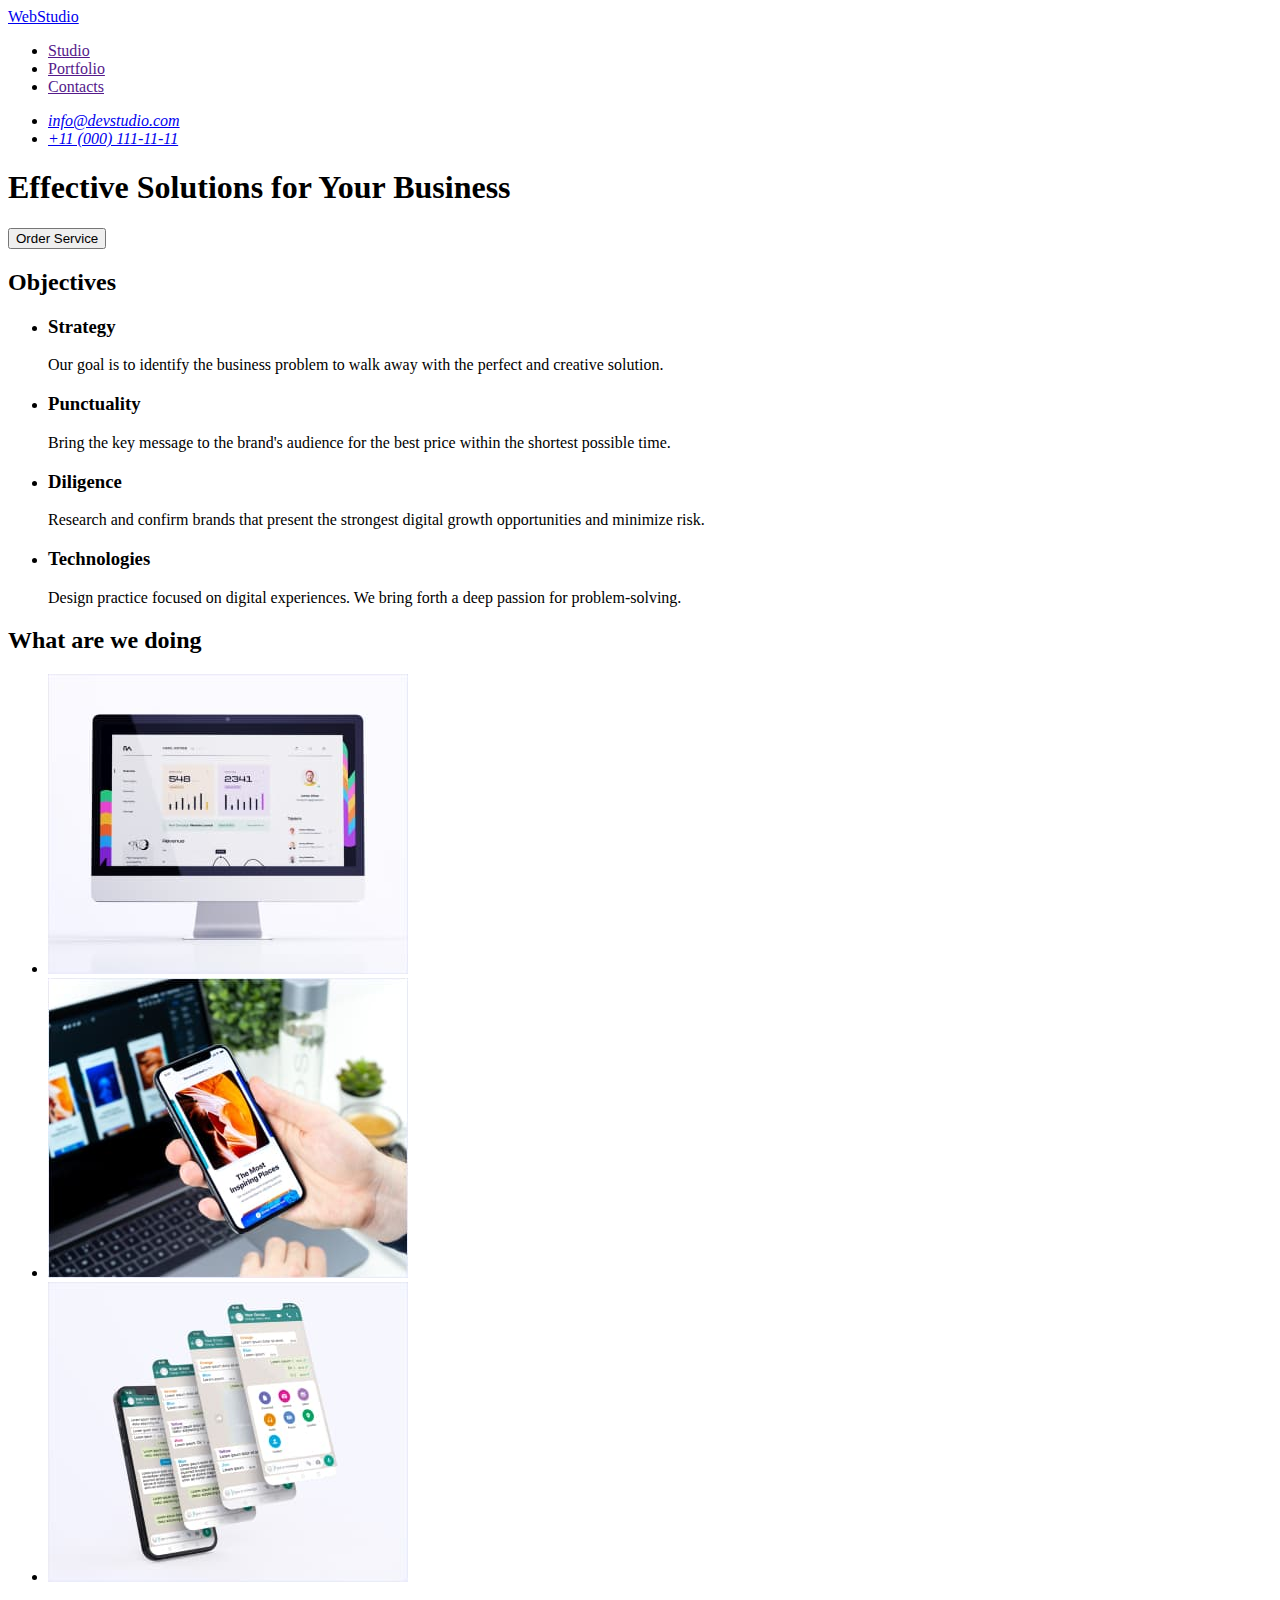
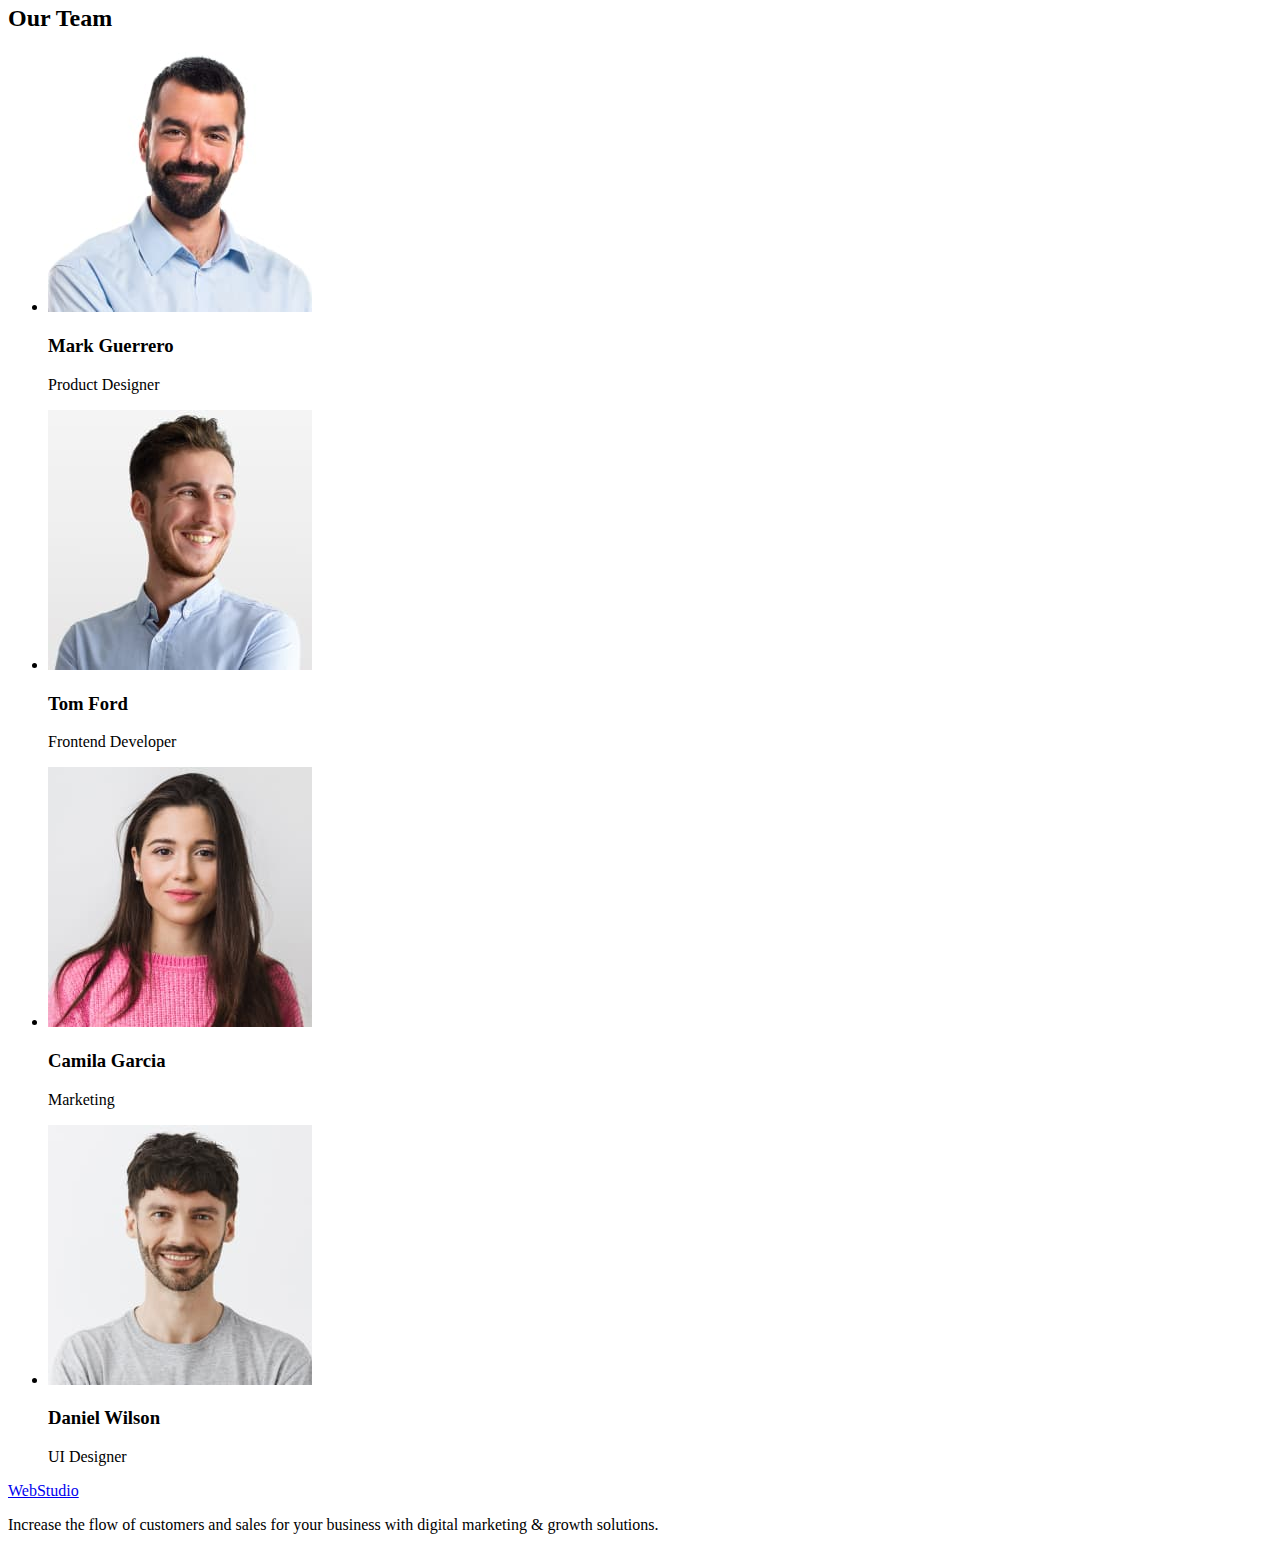
==== index.html @ 5e226cf8 "Initial commit" ====
<!DOCTYPE html>
<html lang="en">
<head>
    <meta charset="UTF-8">
    <meta http-equiv="X-UA-Compatible" content="IE=edge">
    <meta name="viewport" content="width=device-width, initial-scale=1.0">
    <title>Document</title>
</head>
<body>
  <header>
    <nav>
        <a href="./index.html">WebStudio</a>
        <ul>
        <li><a href="">Studio</a></li>
        <li><a href="">Portfolio</a></li>
        <li><a href="">Contacts</a></li>
        </ul>
    </nav>
    <address>
    <ul>
        <li><a href="mailto:info@devstudio.com">info@devstudio.com</a></li>
        <li><a href="tel:+110001111111">+11 (000) 111-11-11</a></li>
    </ul>
    </address>
  </header>  
  <main>
        <section>
            <h1>Effective Solutions
                for Your Business</h1>
                <button type="button">Order Service</button>
        </section>
        <section>
            <h2>Objectives</h2>
            <ul>
                <li><h3>Strategy</h3><p>Our goal is to identify the business problem to walk away with the perfect and creative solution. </p></li>
                <li><h3>Punctuality</h3><p>Bring the key message to the brand's audience for the best price within the shortest possible time.</p></li>
                <li><h3>Diligence</h3><p>Research and confirm brands that present the strongest digital growth opportunities and minimize risk.</p></li>
                <li><h3>Technologies</h3><p>Design practice focused on digital experiences. We bring forth a deep passion for problem-solving.</p></li>
            </ul>
        </section>
        <section>
            <h2>What are we doing</h2>
            <ul>
                <li><img src="./images/Photo1.jpg" alt="Photo PC" width="360"></li>
                <li><img src="./images/Photo2.jpg" alt="Massager" width="360"></li>
                <li><img src="./images/Photo3.jpg" alt="Program" width="360"></li>
            </ul>
        </section>
        <section>
            <h2>Our Team</h2>
            <ul>
                <li><img src="./images/Photo_team1.jpg" alt="Photo Mark Guerrero" width="264"><h3>Mark Guerrero</h3><p>Product Designer</p></li>
                <li><img src="./images/Photo_team2.jpg" alt="Photo Tom Ford" width="264"><h3>Tom Ford</h3><p>Frontend Developer</p></li>
                <li><img src="./images/Photo_team3.jpg" alt="Photo Camila Garcia" width="264"><h3>Camila Garcia</h3><p>Marketing</p></li>
                <li><img src="./images/Photo_team4.jpg" alt="Photo Daniel Wilson" width="264"><h3>Daniel Wilson</h3><p>UI Designer</p></li>
            </ul>
        </section>
  </main>
  <footer>
    <a href="./index.html">WebStudio</a>
    <p>Increase the flow of customers and sales for your business with digital marketing & growth solutions.</p>
  </footer>
</body>
</html>
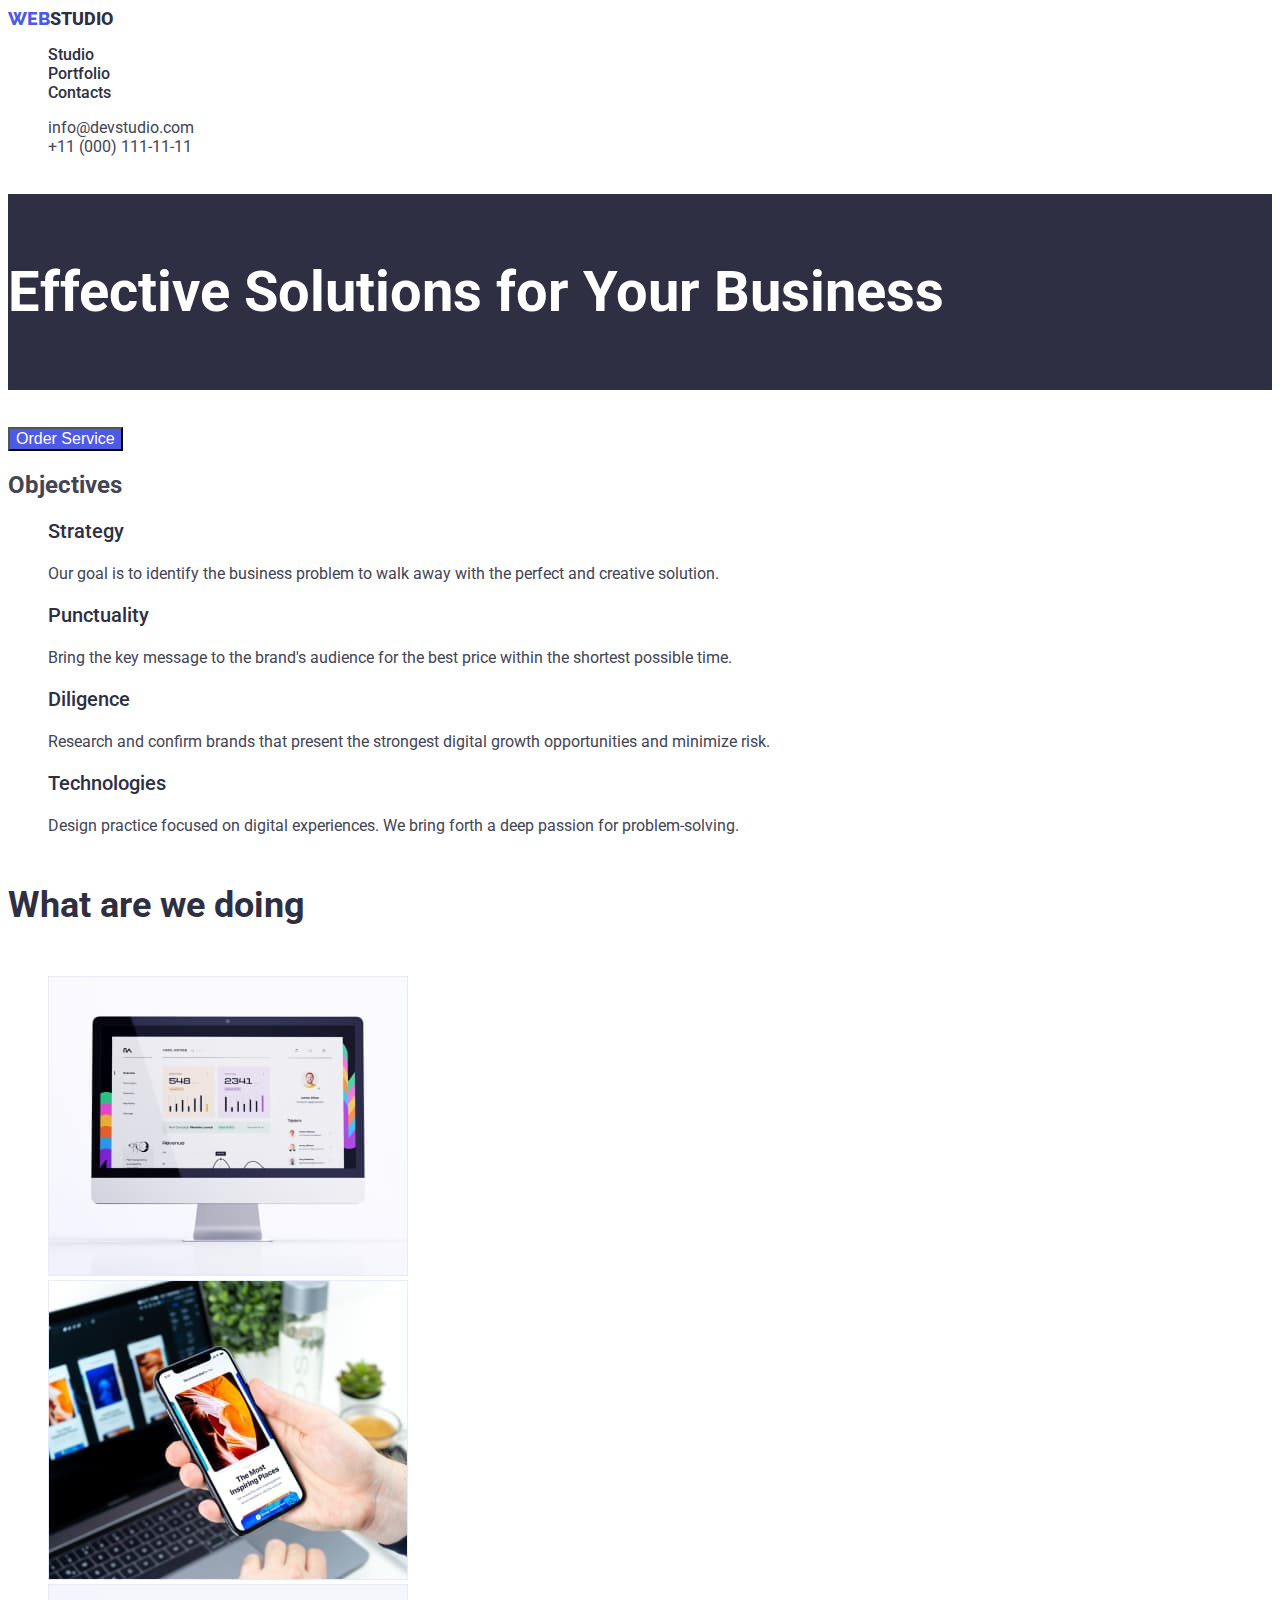
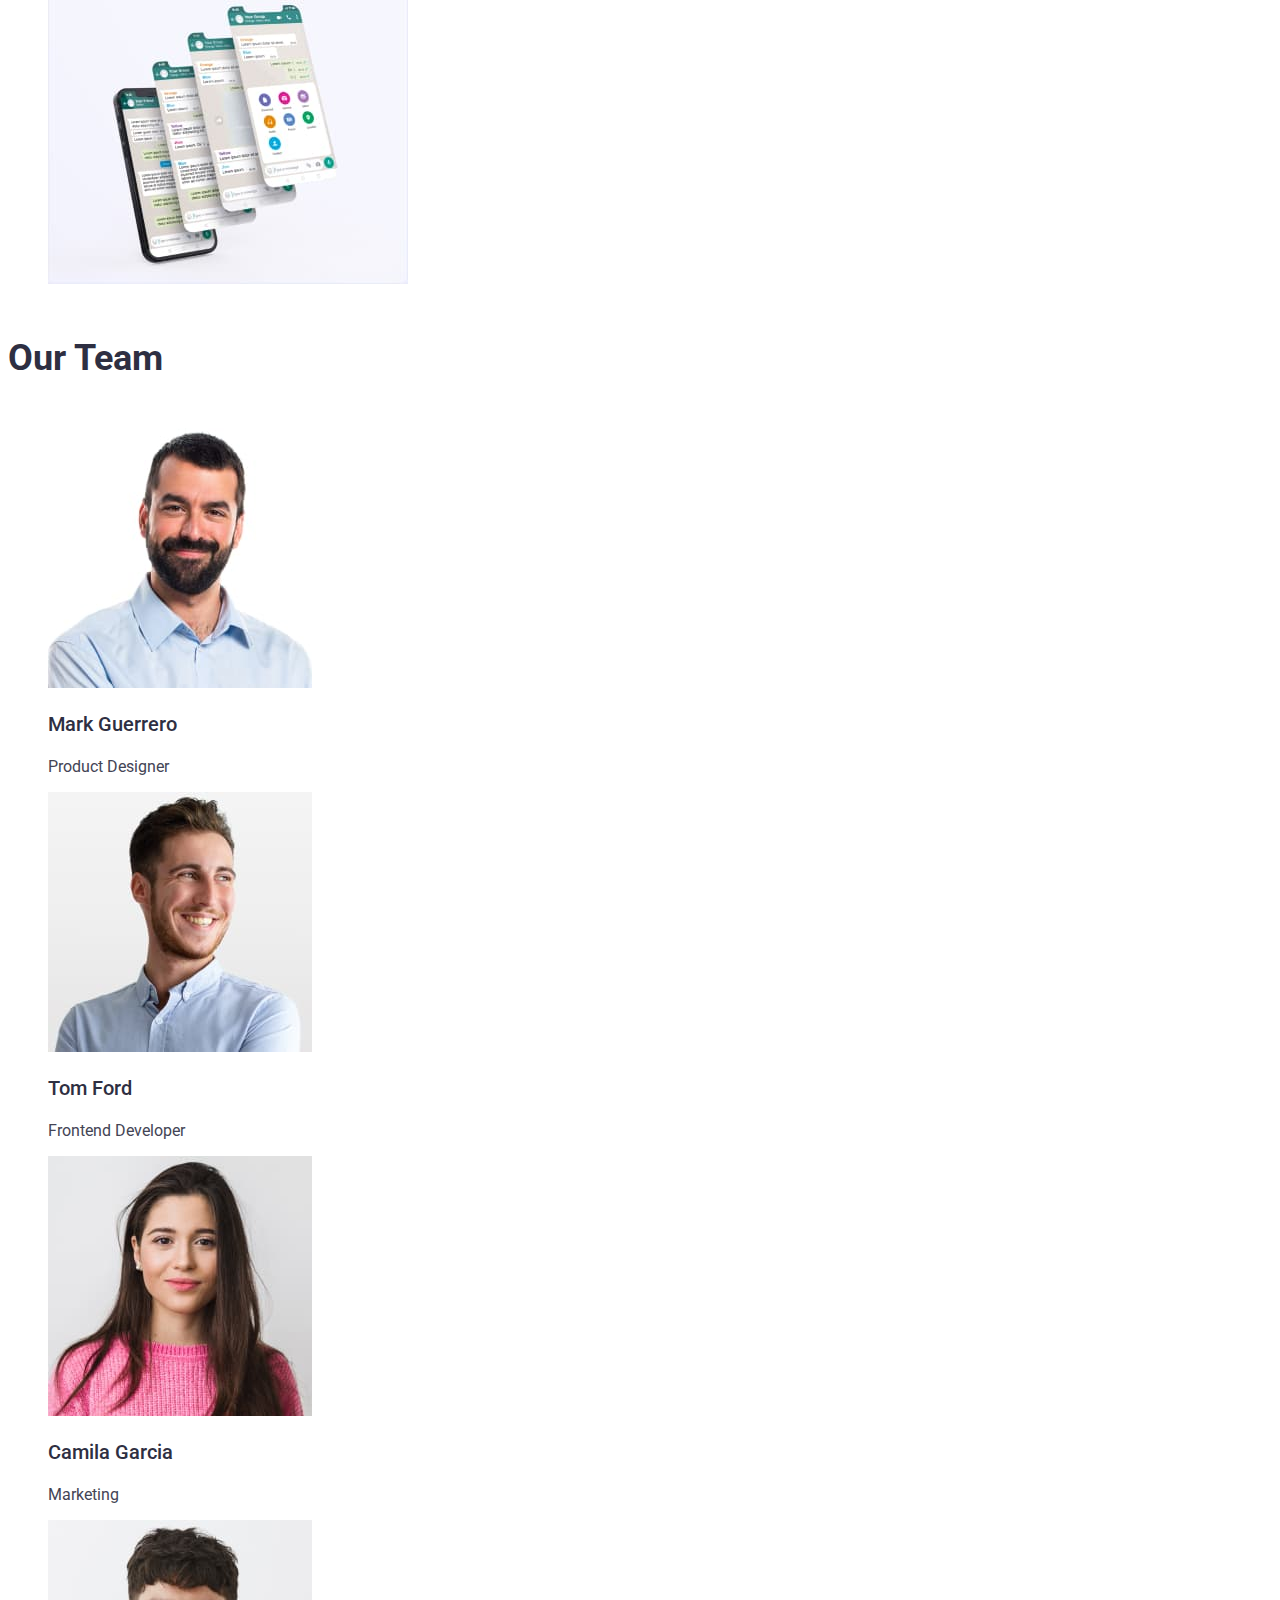
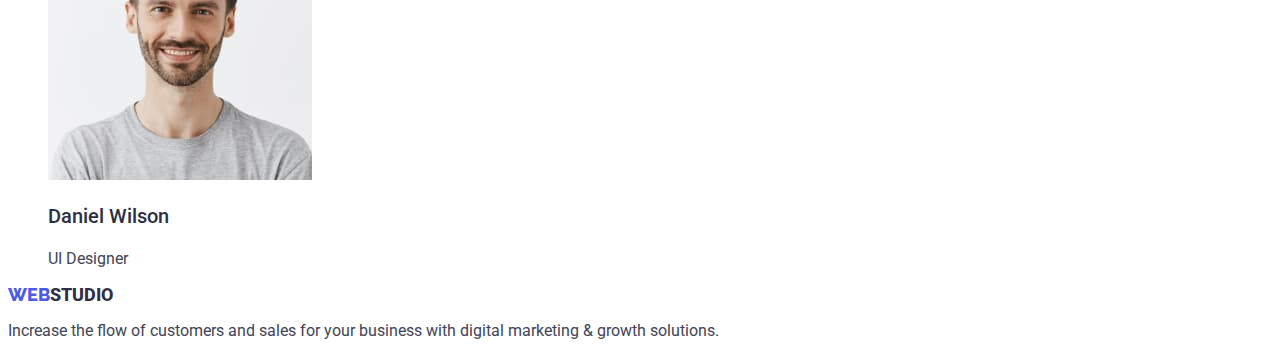
==== commit ca98c2d7: "Page styling" ====
--- a/index.html
+++ b/index.html
@@ -5,19 +5,29 @@
     <meta http-equiv="X-UA-Compatible" content="IE=edge">
     <meta name="viewport" content="width=device-width, initial-scale=1.0">
     <title>Document</title>
+
+    <link rel="stylesheet" href="./css/styles.css">
+    <!-- Шрифт -->
+        <link rel="preconnect" href="https://fonts.googleapis.com">
+        <link rel="preconnect" href="https://fonts.gstatic.com" crossorigin>
+        <link href="https://fonts.googleapis.com/css2?family=Roboto:wght@400;500;700;900&display=swap" rel="stylesheet">
+
+        <link rel="preconnect" href="https://fonts.googleapis.com">
+        <link rel="preconnect" href="https://fonts.gstatic.com" crossorigin>
+        <link href="https://fonts.googleapis.com/css2?family=Raleway:wght@800&display=swap" rel="stylesheet">
 </head>
 <body>
   <header>
     <nav>
-        <a href="./index.html">WebStudio</a>
-        <ul>
-        <li><a href="">Studio</a></li>
-        <li><a href="">Portfolio</a></li>
+        <a href="./index.html" class="all-logo"><span class="logo">Web</span>Studio</a>
+        <ul class="nav">
+        <li><a href="./index.html">Studio</a></li>
+        <li><a href="./portfolio.html">Portfolio</a></li>
         <li><a href="">Contacts</a></li>
         </ul>
     </nav>
     <address>
-    <ul>
+    <ul class="contact">
         <li><a href="mailto:info@devstudio.com">info@devstudio.com</a></li>
         <li><a href="tel:+110001111111">+11 (000) 111-11-11</a></li>
     </ul>
@@ -27,18 +37,18 @@
         <section>
             <h1>Effective Solutions
                 for Your Business</h1>
-                <button type="button">Order Service</button>
+                <button type="button" class="button-order">Order Service</button>
         </section>
         <section>
             <h2>Objectives</h2>
-            <ul>
+            <ul class="objectives">
                 <li><h3>Strategy</h3><p>Our goal is to identify the business problem to walk away with the perfect and creative solution. </p></li>
                 <li><h3>Punctuality</h3><p>Bring the key message to the brand's audience for the best price within the shortest possible time.</p></li>
                 <li><h3>Diligence</h3><p>Research and confirm brands that present the strongest digital growth opportunities and minimize risk.</p></li>
                 <li><h3>Technologies</h3><p>Design practice focused on digital experiences. We bring forth a deep passion for problem-solving.</p></li>
             </ul>
         </section>
-        <section>
+        <section class="doing">
             <h2>What are we doing</h2>
             <ul>
                 <li><img src="./images/Photo1.jpg" alt="Photo PC" width="360"></li>
@@ -46,7 +56,7 @@
                 <li><img src="./images/Photo3.jpg" alt="Program" width="360"></li>
             </ul>
         </section>
-        <section>
+        <section class="team">
             <h2>Our Team</h2>
             <ul>
                 <li><img src="./images/Photo_team1.jpg" alt="Photo Mark Guerrero" width="264"><h3>Mark Guerrero</h3><p>Product Designer</p></li>
@@ -57,7 +67,7 @@
         </section>
   </main>
   <footer>
-    <a href="./index.html">WebStudio</a>
+    <a href="./index.html" class="all-logo"><span class="logo">Web</span>Studio</a>
     <p>Increase the flow of customers and sales for your business with digital marketing & growth solutions.</p>
   </footer>
 </body>
--- a/css/styles.css
+++ b/css/styles.css
@@ -0,0 +1,135 @@
+body{
+    font-family: 'Roboto', sans-serif;
+    color: var(--text-color);
+    font-size: 16px;
+}
+:root{
+    --title-color: #2E2F42;
+    --text-color:#434455;
+    --accent-color:#4D5AE5;
+    --hoveraccent-color:#404BBF;
+    --textfont:'Raleway', sans-serif; 
+}
+
+
+
+/* header */
+.all-logo{
+    font-size: 24px;
+    color: var(--title-color);
+    text-decoration: none;
+    text-transform: uppercase;
+    font-weight: 800;
+    font-size: 18px;
+}
+.logo{
+    font-family: var(--textfont);
+    color: var(--accent-color);
+}
+.nav{
+    list-style-type: none;
+}
+.nav a{
+    color: var(--title-color);
+    font-weight: 500;
+    font-size: 16px;
+    text-decoration: none;  
+}
+.nav a:hover,
+.nav a:focus{
+    color: var(--hoveraccent-color);
+}
+.contact{
+    list-style-type: none;
+    font-style: normal;
+    font-weight: 400;
+    font-size: 16px;
+
+}
+.contact a{
+    color: var(--text-color);
+    text-decoration: none;
+}
+.contact a:hover,
+.contact a:focus{
+    color: var(--hoveraccent-color);
+}
+/* main */
+h1{
+    color: #ffffff;
+    background-color: var(--title-color);
+    font-weight: 700;
+    font-size: 56px;
+    line-height: 3.5;
+}
+.button-order{
+    color: #ffffff;
+    background-color: var(--accent-color);
+    font-weight: 500;
+    font-size: 16px;
+    cursor:pointer;
+}
+.button-order:hover,
+.button-order:focus{
+    background-color: var(--hoveraccent-color);
+}
+.objectives li{
+    list-style-type: none;
+}
+.objectives h3{
+    color: var(--title-color);
+    font-weight: 500;
+    font-size: 20px;
+    line-height:1.25;} 
+
+.doing h2{
+    color: var(--title-color);
+    font-weight: 700;
+    font-size: 36px;
+    line-height:2.25;} 
+
+.doing li{
+    list-style-type: none;
+}
+.team h2{
+    color: var(--title-color);
+    font-weight: 700;
+    font-size: 36px;
+    line-height:2.25;} 
+
+.team li{
+    list-style-type: none;
+}
+.team h3{
+    color: var(--title-color);
+    font-weight: 500;
+    font-size: 20px;
+    line-height:1.25;
+} 
+
+/* portfolio */
+.button-nav-list{
+    list-style-type: none;
+}
+.button-nav{
+    color: var(--accent-color);
+    background-color: #F4F4FD;
+    margin: 10px;
+    font-weight: 500;
+    font-size: 16px;
+    cursor:pointer;
+}
+.button-nav:hover,
+.button-nav:focus{
+    color: #ffffff;
+    background-color: var(--hoveraccent-color);
+}
+.examples{
+    list-style-type: none;
+}
+.examples h2{
+    color: var(--title-color);
+    font-weight: 500;
+    font-size: 20px;
+    line-height:1.25;
+} 
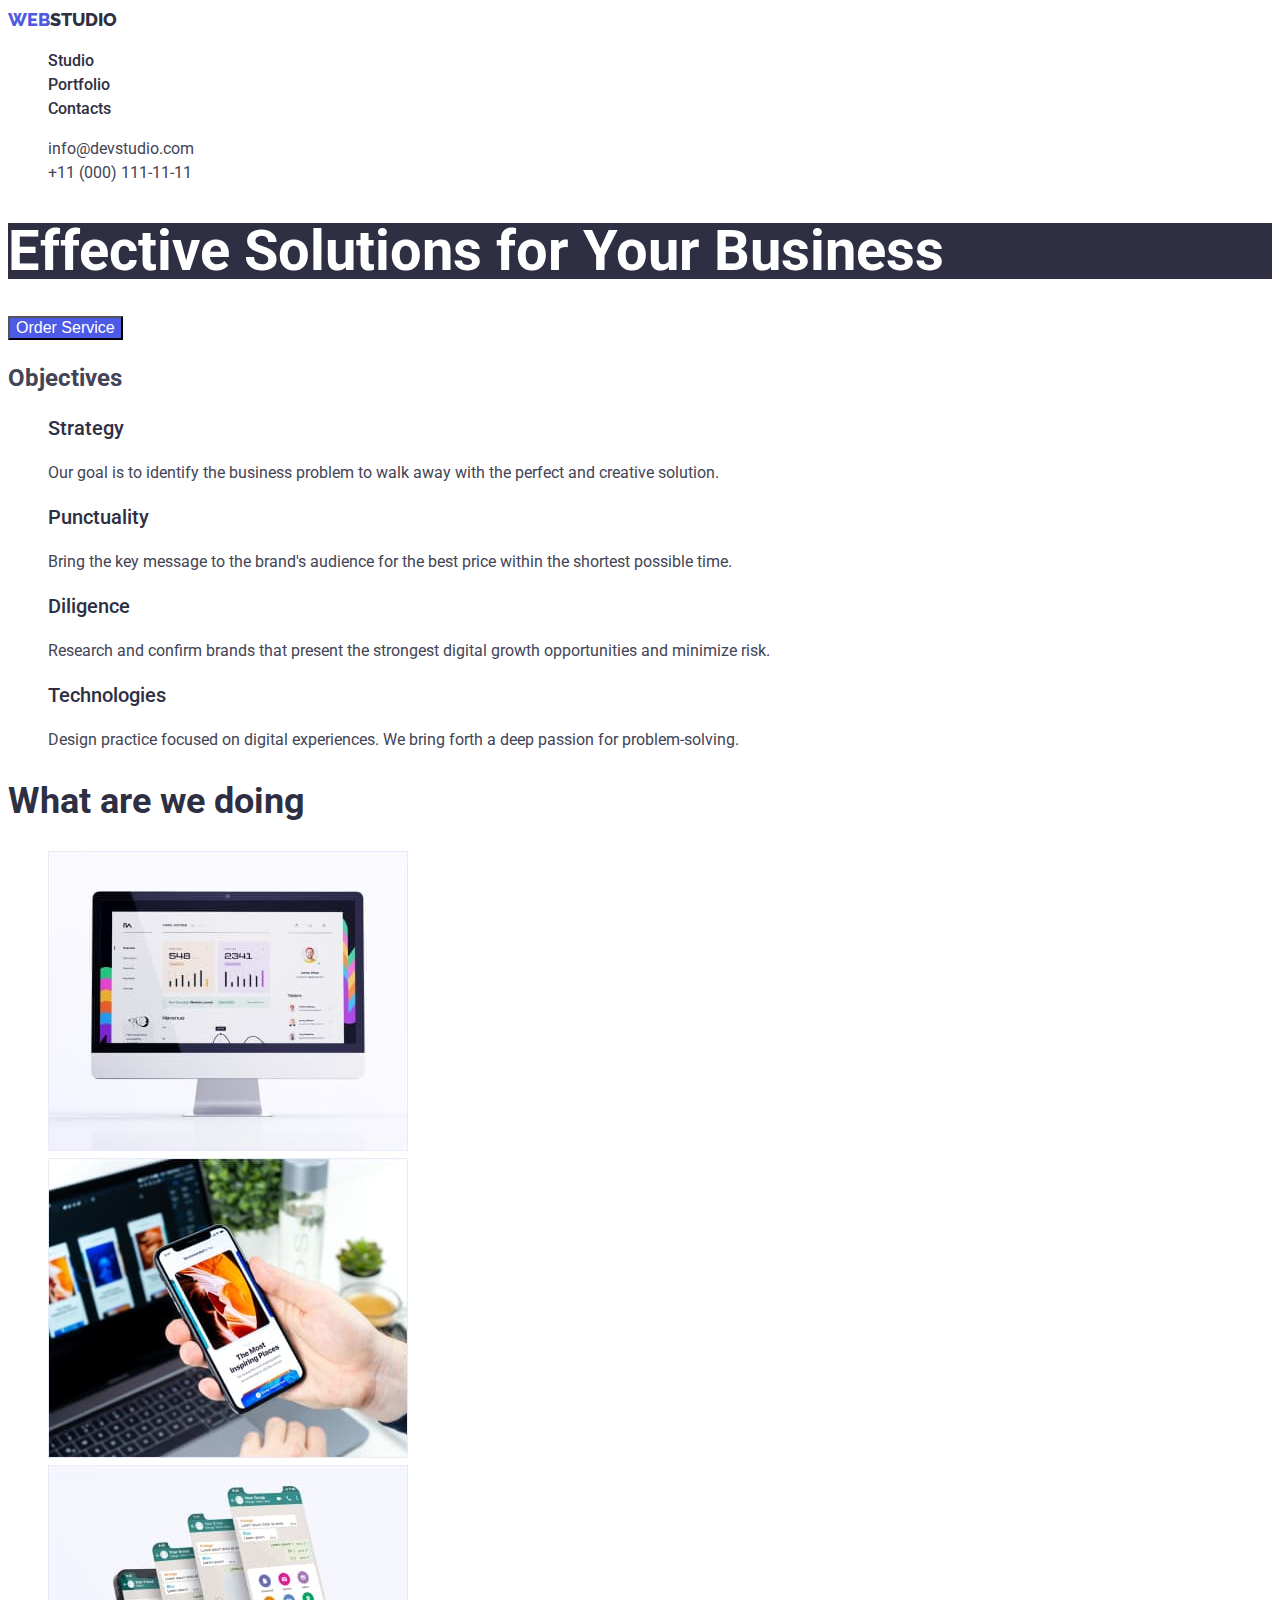
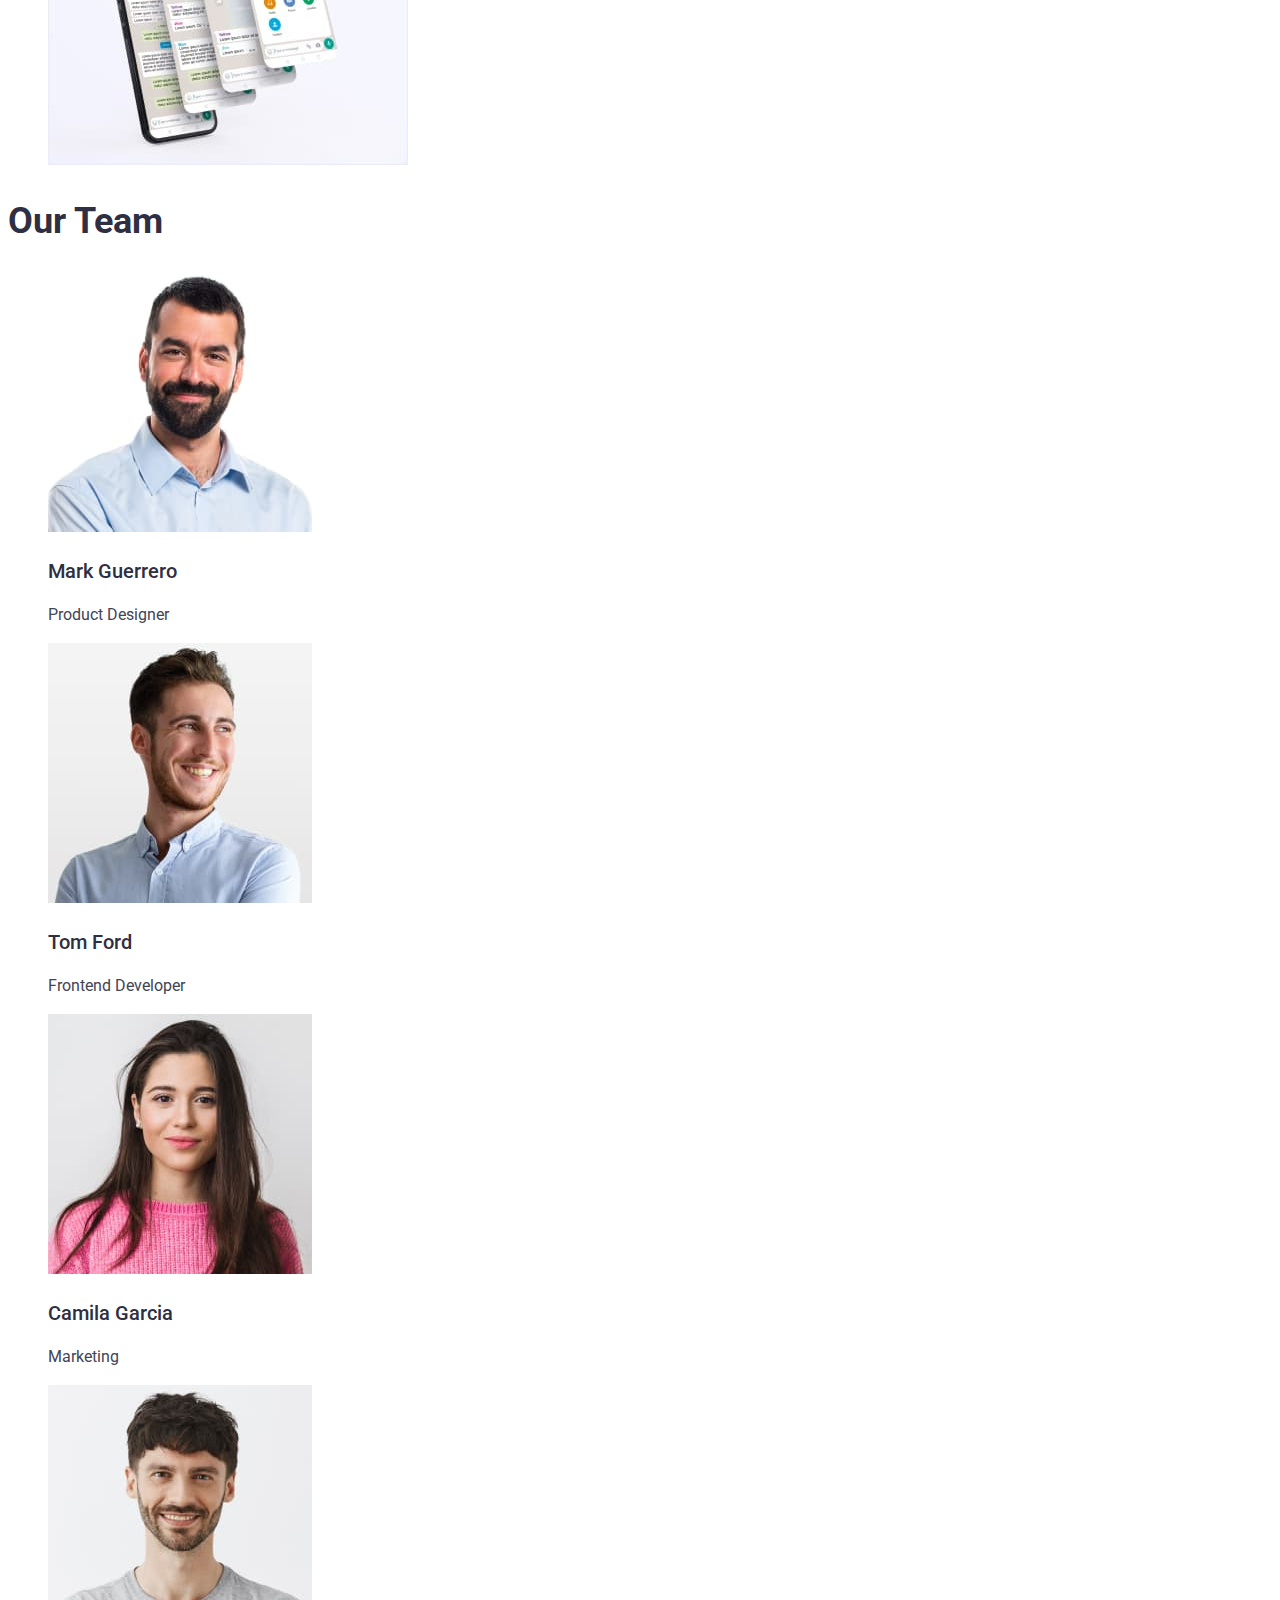
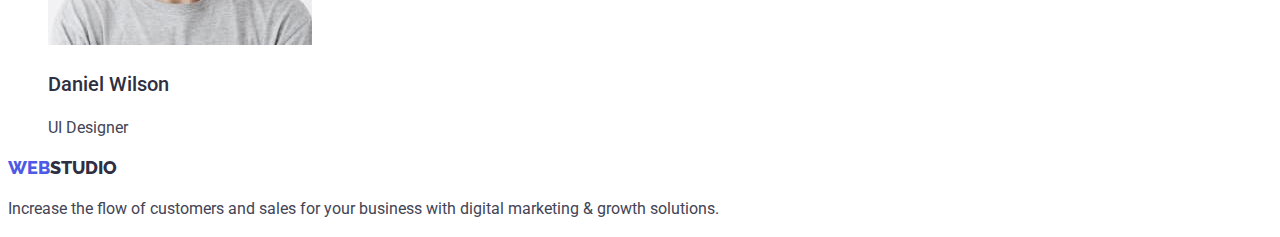
==== commit 6b836814: "Font edits" ====
--- a/index.html
+++ b/index.html
@@ -6,15 +6,13 @@
     <meta name="viewport" content="width=device-width, initial-scale=1.0">
     <title>Document</title>
 
+    <!-- Шрифт -->
+    <link rel="preconnect" href="https://fonts.googleapis.com">
+    <link rel="preconnect" href="https://fonts.gstatic.com" crossorigin>
+    <link href="https://fonts.googleapis.com/css2?family=Raleway:wght@800&family=Roboto:wght@400;500;700;900&display=swap" rel="stylesheet">
+    
     <link rel="stylesheet" href="./css/styles.css">
-    <!-- Шрифт -->
-        <link rel="preconnect" href="https://fonts.googleapis.com">
-        <link rel="preconnect" href="https://fonts.gstatic.com" crossorigin>
-        <link href="https://fonts.googleapis.com/css2?family=Roboto:wght@400;500;700;900&display=swap" rel="stylesheet">
-
-        <link rel="preconnect" href="https://fonts.googleapis.com">
-        <link rel="preconnect" href="https://fonts.gstatic.com" crossorigin>
-        <link href="https://fonts.googleapis.com/css2?family=Raleway:wght@800&display=swap" rel="stylesheet">
+    
 </head>
 <body>
   <header>
--- a/css/styles.css
+++ b/css/styles.css
@@ -2,6 +2,7 @@
     font-family: 'Roboto', sans-serif;
     color: var(--text-color);
     font-size: 16px;
+    line-height: 1.5;
 }
 :root{
     --title-color: #2E2F42;
@@ -15,15 +16,16 @@
 
 /* header */
 .all-logo{
+    font-family: var(--textfont);
     font-size: 24px;
     color: var(--title-color);
     text-decoration: none;
     text-transform: uppercase;
     font-weight: 800;
     font-size: 18px;
+    line-height: 1.3;
 }
 .logo{
-    font-family: var(--textfont);
     color: var(--accent-color);
 }
 .nav{
@@ -60,7 +62,7 @@
     background-color: var(--title-color);
     font-weight: 700;
     font-size: 56px;
-    line-height: 3.5;
+    line-height: 1;
 }
 .button-order{
     color: #ffffff;
@@ -86,7 +88,7 @@
     color: var(--title-color);
     font-weight: 700;
     font-size: 36px;
-    line-height:2.25;} 
+    line-height:1.1;} 
 
 .doing li{
     list-style-type: none;
@@ -95,7 +97,7 @@
     color: var(--title-color);
     font-weight: 700;
     font-size: 36px;
-    line-height:2.25;} 
+    line-height:1.1;} 
 
 .team li{
     list-style-type: none;
@@ -104,7 +106,7 @@
     color: var(--title-color);
     font-weight: 500;
     font-size: 20px;
-    line-height:1.25;
+    line-height:1.2;
 } 
 
 /* portfolio */
@@ -131,5 +133,5 @@
     color: var(--title-color);
     font-weight: 500;
     font-size: 20px;
-    line-height:1.25;
+    line-height:1.2;
 } 
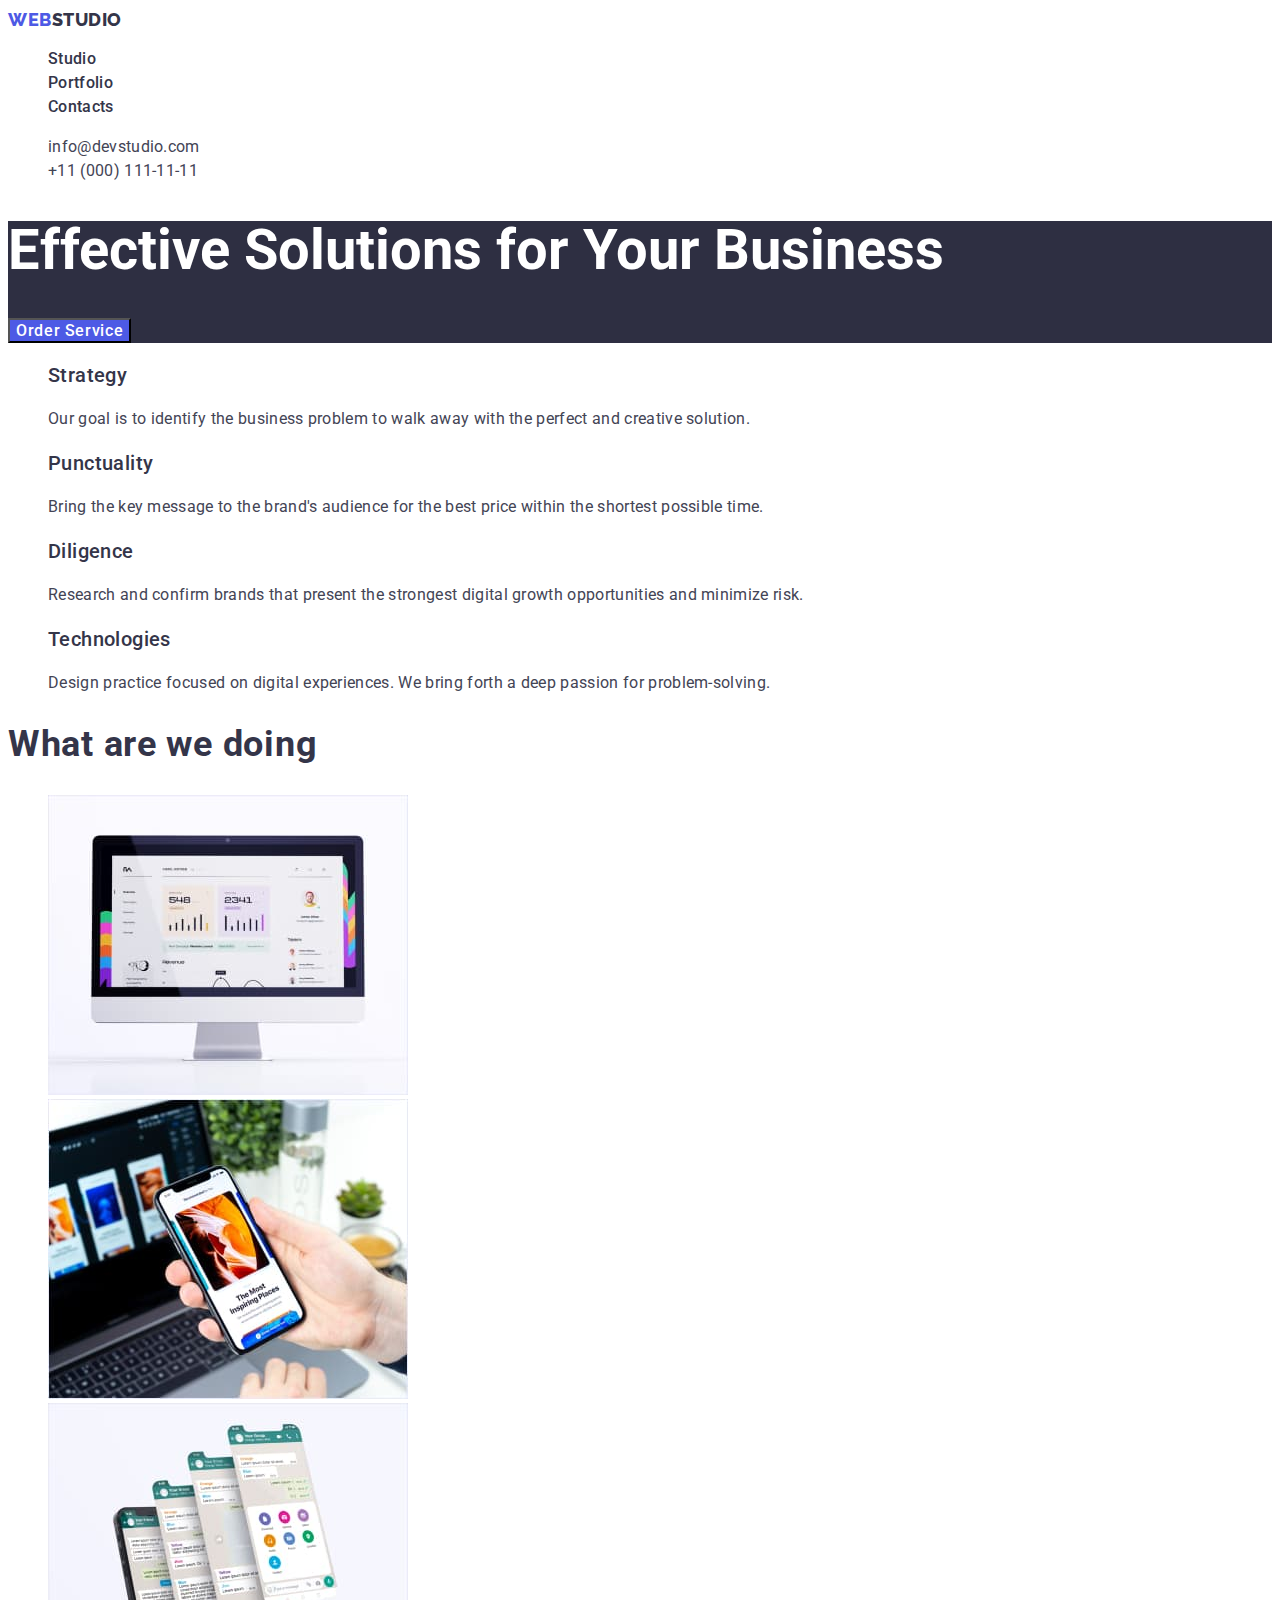
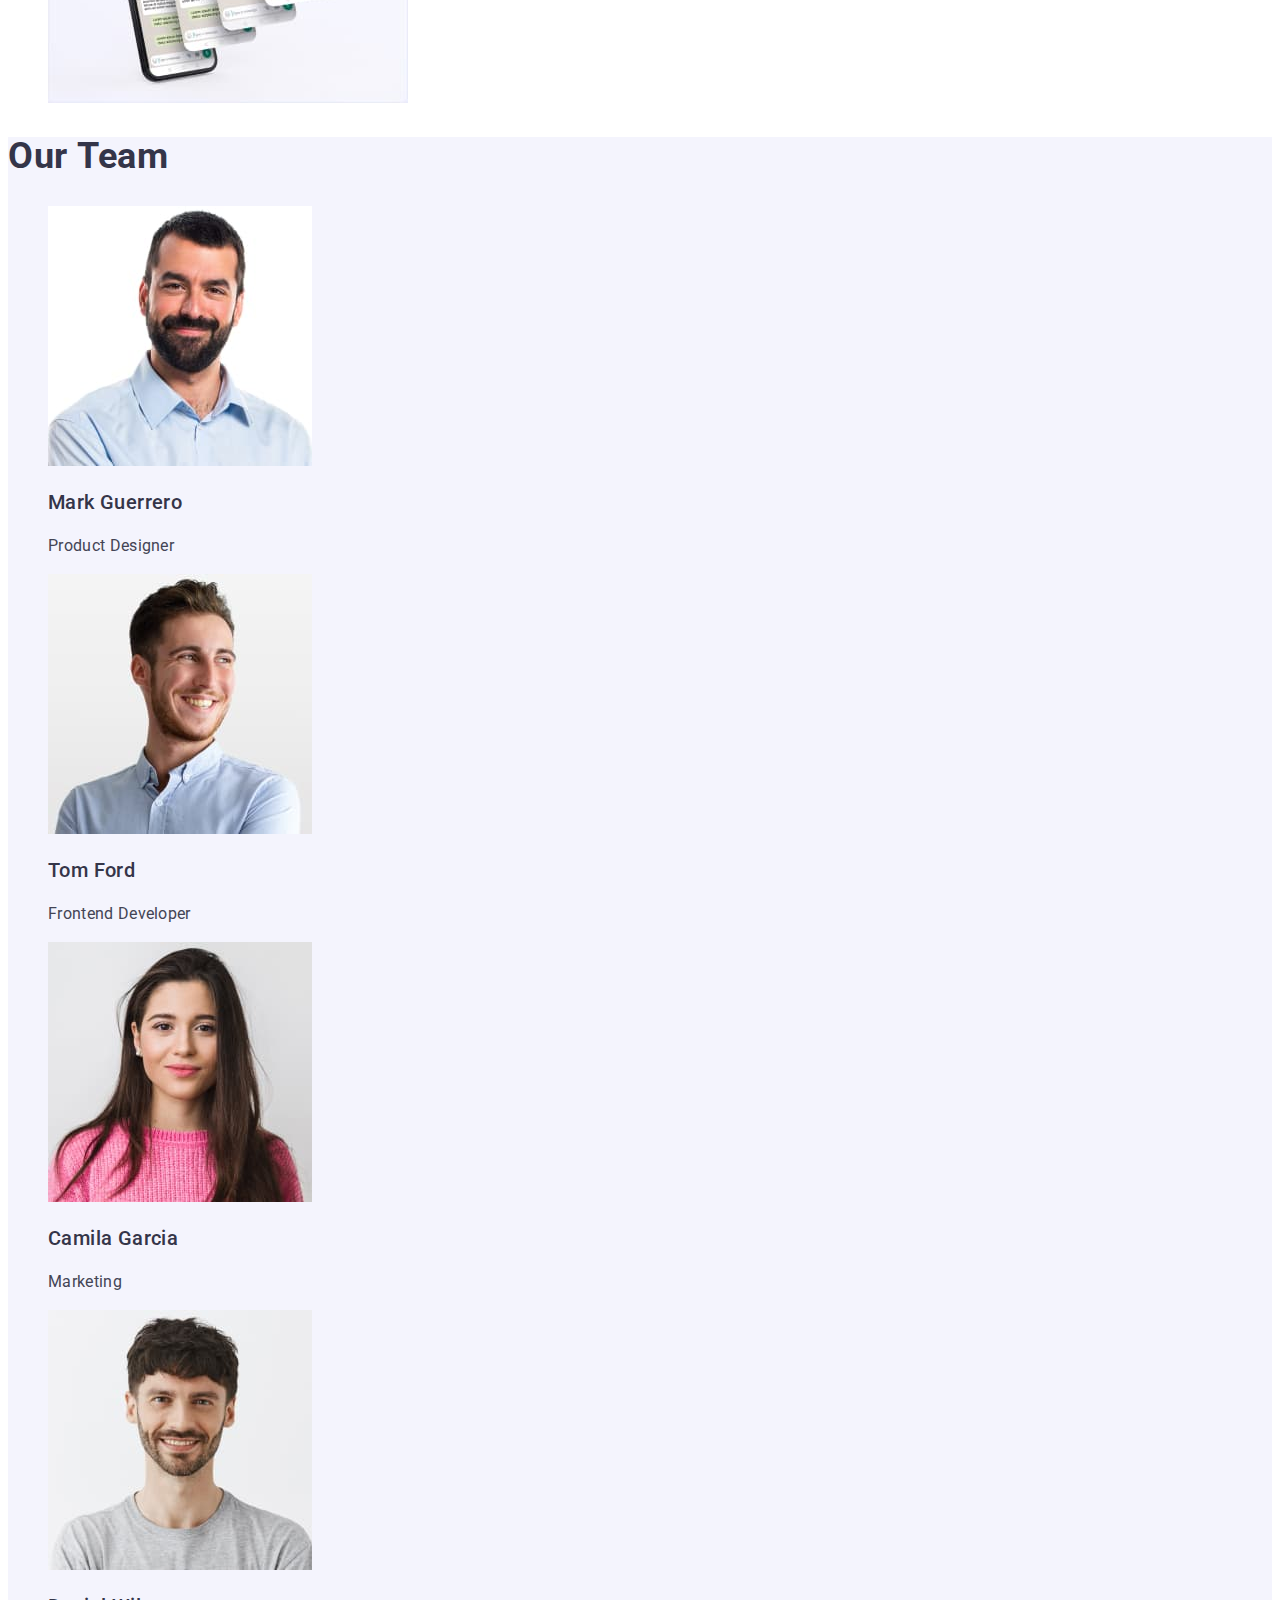
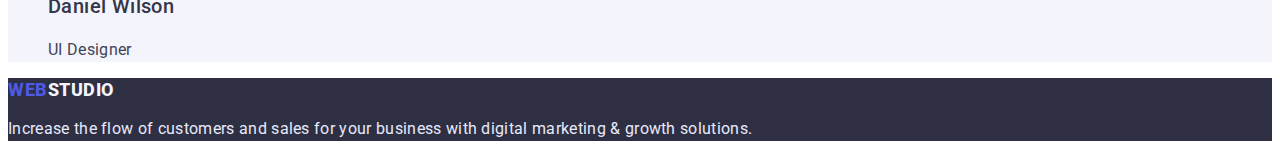
==== commit 36950315: "correction" ====
--- a/index.html
+++ b/index.html
@@ -19,9 +19,9 @@
     <nav>
         <a href="./index.html" class="all-logo"><span class="logo">Web</span>Studio</a>
         <ul class="nav">
-        <li><a href="./index.html">Studio</a></li>
-        <li><a href="./portfolio.html">Portfolio</a></li>
-        <li><a href="">Contacts</a></li>
+        <li><a href="./index.html" class="nav-list">Studio</a></li>
+        <li><a href="./portfolio.html" class="nav-list">Portfolio</a></li>
+        <li><a href="" class="nav-list">Contacts</a></li>
         </ul>
     </nav>
     <address>
@@ -32,41 +32,69 @@
     </address>
   </header>  
   <main>
-        <section>
-            <h1>Effective Solutions
+        <section class="Order-section">
+            <h1 class="title-main">Effective Solutions
                 for Your Business</h1>
                 <button type="button" class="button-order">Order Service</button>
         </section>
         <section>
-            <h2>Objectives</h2>
+            <h2 class="visually-hidden">Objectives</h2>
             <ul class="objectives">
-                <li><h3>Strategy</h3><p>Our goal is to identify the business problem to walk away with the perfect and creative solution. </p></li>
-                <li><h3>Punctuality</h3><p>Bring the key message to the brand's audience for the best price within the shortest possible time.</p></li>
-                <li><h3>Diligence</h3><p>Research and confirm brands that present the strongest digital growth opportunities and minimize risk.</p></li>
-                <li><h3>Technologies</h3><p>Design practice focused on digital experiences. We bring forth a deep passion for problem-solving.</p></li>
+                <li>
+                    <h3 class="objectives-h">Strategy</h3>
+                    <p class="objectives-text">Our goal is to identify the business problem to walk away with the perfect and creative solution. </p>
+                </li>
+                <li>
+                    <h3 class="objectives-h">Punctuality</h3>
+                    <p class="objectives-text">Bring the key message to the brand's audience for the best price within the shortest possible time.</p>
+                </li>
+                <li>
+                    <h3 class="objectives-h">Diligence</h3>
+                    <p class="objectives-text">Research and confirm brands that present the strongest digital growth opportunities and minimize risk.</p>
+                </li>
+                <li>
+                    <h3 class="objectives-h">Technologies</h3>
+                    <p class="objectives-text">Design practice focused on digital experiences. We bring forth a deep passion for problem-solving.</p>
+                </li>
             </ul>
         </section>
         <section class="doing">
-            <h2>What are we doing</h2>
-            <ul>
+            <h2 class="doing-h">What are we doing</h2>
+            <ul class="doing-list">
                 <li><img src="./images/Photo1.jpg" alt="Photo PC" width="360"></li>
                 <li><img src="./images/Photo2.jpg" alt="Massager" width="360"></li>
                 <li><img src="./images/Photo3.jpg" alt="Program" width="360"></li>
             </ul>
         </section>
         <section class="team">
-            <h2>Our Team</h2>
-            <ul>
-                <li><img src="./images/Photo_team1.jpg" alt="Photo Mark Guerrero" width="264"><h3>Mark Guerrero</h3><p>Product Designer</p></li>
-                <li><img src="./images/Photo_team2.jpg" alt="Photo Tom Ford" width="264"><h3>Tom Ford</h3><p>Frontend Developer</p></li>
-                <li><img src="./images/Photo_team3.jpg" alt="Photo Camila Garcia" width="264"><h3>Camila Garcia</h3><p>Marketing</p></li>
-                <li><img src="./images/Photo_team4.jpg" alt="Photo Daniel Wilson" width="264"><h3>Daniel Wilson</h3><p>UI Designer</p></li>
+            <h2 class="team-h2">Our Team</h2>
+            <ul class="team-list">
+                <li>
+                    <img src="./images/Photo_team1.jpg" alt="Photo Mark Guerrero" width="264">
+                    <h3 class="team-h3">Mark Guerrero</h3>
+                    <p class="team-text">Product Designer</p>
+                </li>
+                <li>
+                    <img src="./images/Photo_team2.jpg" alt="Photo Tom Ford" width="264">
+                    <h3 class="team-h3">Tom Ford</h3>
+                    <p class="team-text">Frontend Developer</p>
+                </li>
+                <li>
+                    <img src="./images/Photo_team3.jpg" alt="Photo Camila Garcia" width="264">
+                    <h3 class="team-h3">Camila Garcia</h3>
+                    <p class="team-text">Marketing</p>
+                </li>
+                <li>
+                    <img src="./images/Photo_team4.jpg" alt="Photo Daniel Wilson" width="264">
+                    <h3 class="team-h3">Daniel Wilson</h3>
+                    <p class="team-text">UI Designer</p>
+                </li>
             </ul>
         </section>
   </main>
-  <footer>
-    <a href="./index.html" class="all-logo"><span class="logo">Web</span>Studio</a>
-    <p>Increase the flow of customers and sales for your business with digital marketing & growth solutions.</p>
+  <footer class="footer">
+    <a href="./index.html" class="footer-logo"><span class="logo">Web</span>Studio</a>
+    <p class="footer-text">Increase the flow of customers and sales for your business with digital marketing & growth solutions.</p>
   </footer>
 </body>
 </html>--- a/css/styles.css
+++ b/css/styles.css
@@ -2,13 +2,14 @@
     font-family: 'Roboto', sans-serif;
     color: var(--text-color);
     font-size: 16px;
-    line-height: 1.5;
+
 }
 :root{
-    --title-color: #2E2F42;
+    --title-color: #343549;
     --text-color:#434455;
     --accent-color:#4D5AE5;
     --hoveraccent-color:#404BBF;
+    --logo-white-color:#F4F4FD;
     --textfont:'Raleway', sans-serif; 
 }
 
@@ -17,25 +18,30 @@
 /* header */
 .all-logo{
     font-family: var(--textfont);
-    font-size: 24px;
+    font-size: 18px;
     color: var(--title-color);
     text-decoration: none;
     text-transform: uppercase;
     font-weight: 800;
-    font-size: 18px;
     line-height: 1.3;
+    letter-spacing: 0.03em;
 }
 .logo{
     color: var(--accent-color);
 }
-.nav{
+.nav,
+.objectives,
+.doing-list,
+.team-list{
     list-style-type: none;
 }
-.nav a{
+.nav-list{
     color: var(--title-color);
     font-weight: 500;
     font-size: 16px;
     text-decoration: none;  
+    line-height: 1.5;
+    letter-spacing: 0.02em;
 }
 .nav a:hover,
 .nav a:focus{
@@ -46,6 +52,8 @@
     font-style: normal;
     font-weight: 400;
     font-size: 16px;
+    line-height: 1.5;
+    letter-spacing: 0.02em;
 
 }
 .contact a{
@@ -57,12 +65,14 @@
     color: var(--hoveraccent-color);
 }
 /* main */
-h1{
+.Order-section{
+    background-color: #2E2F42;
+}
+.title-main{
     color: #ffffff;
-    background-color: var(--title-color);
     font-weight: 700;
     font-size: 56px;
-    line-height: 1;
+    line-height: 1.07em;
 }
 .button-order{
     color: #ffffff;
@@ -70,44 +80,84 @@
     font-weight: 500;
     font-size: 16px;
     cursor:pointer;
+    letter-spacing: 0.04em;
+    font-family: inherit;
 }
 .button-order:hover,
 .button-order:focus{
     background-color: var(--hoveraccent-color);
 }
-.objectives li{
-    list-style-type: none;
+.visually-hidden{
+    position: absolute;
+    white-space: nowrap;
+    width: 1px;
+    height: 1px;
+    overflow: hidden;
+    border: 0;
+    padding: 0;
+    clip: rect(0 0 0 0);
+    clip-path: inset(50%);
+    margin: -1px;
 }
-.objectives h3{
-    color: var(--title-color);
-    font-weight: 500;
-    font-size: 20px;
-    line-height:1.25;} 
 
-.doing h2{
-    color: var(--title-color);
-    font-weight: 700;
-    font-size: 36px;
-    line-height:1.1;} 
-
-.doing li{
-    list-style-type: none;
-}
-.team h2{
-    color: var(--title-color);
-    font-weight: 700;
-    font-size: 36px;
-    line-height:1.1;} 
-
-.team li{
-    list-style-type: none;
-}
-.team h3{
+.objectives-h{
     color: var(--title-color);
     font-weight: 500;
     font-size: 20px;
     line-height:1.2;
+    letter-spacing: 0.02em;
+}
+.objectives-text{
+    line-height: 1.5;
+    letter-spacing: 0.02em;
+}
+.doing-h{
+    color: var(--title-color);
+    font-weight: 700;
+    font-size: 36px;
+    line-height:1.1;
+    letter-spacing: 0.02em;
+}
+.team{
+    background-color: #F4F4FD;
+}
+.team-h2{
+    color: var(--title-color);
+    font-weight: 700;
+    font-size: 36px;
+    line-height:1.1;
+    letter-spacing: 0.02em;
 } 
+.team-h3{
+    color: var(--title-color);
+    font-weight: 500;
+    font-size: 20px;
+    line-height:1.2;
+    letter-spacing: 0.02em;
+}
+.team-text{
+    line-height: 1.5;
+    letter-spacing: 0.02em;
+}
+.footer{
+    background-color: #2E2F42;
+}
+.footer-logo{
+    color: var(--logo-white-color);
+    font-size: 18px;
+    text-decoration: none;
+    text-transform: uppercase;
+    font-weight: 800;
+    line-height: 1.3;
+    letter-spacing: 0.03em;
+}
+.footer-text{
+    color: #E7E9FC;
+    line-height: 1.5;
+    letter-spacing: 0.02em;
+}
+
+
 
 /* portfolio */
 .button-nav-list{
@@ -116,10 +166,11 @@
 .button-nav{
     color: var(--accent-color);
     background-color: #F4F4FD;
-    margin: 10px;
     font-weight: 500;
     font-size: 16px;
+    letter-spacing: 0.04em;
     cursor:pointer;
+    font-family: inherit;
 }
 .button-nav:hover,
 .button-nav:focus{
@@ -129,9 +180,20 @@
 .examples{
     list-style-type: none;
 }
-.examples h2{
+.examples-link{
+    color: var(--text-color);
+    text-decoration: none;
+    line-height: 1.5;
+    letter-spacing: 0.02em;
+}
+.examples-list{
     color: var(--title-color);
     font-weight: 500;
     font-size: 20px;
     line-height:1.2;
-} 
+    letter-spacing: 0.02em;
+}
+.examples-text{
+    line-height: 1.5;
+    letter-spacing: 0.02em;
+}
